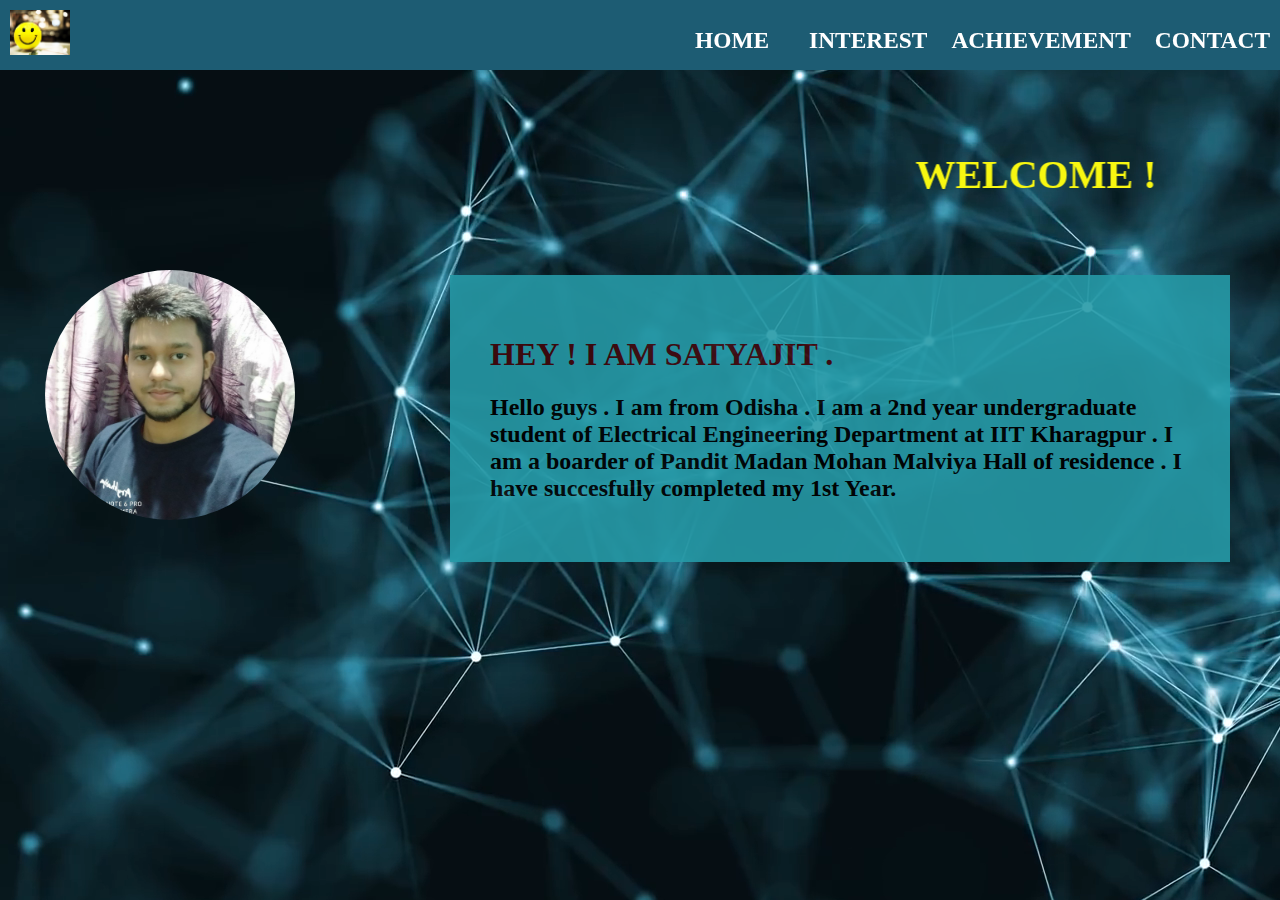
==== index.html @ 3a2be277 "update" ====
<html>
<head>
	<meta charset="utf-8"/>
	<title>assignment/satyajit</title>
	<link rel="stylesheet" type="text/css" href="main.css">
</head>
<body>
	<div class="background-wrap">
		<video id=bg-video preload="auto" autoplay="true" loop="loop" muted="muted">
			<source src="bg.mp4" type="video/mp4">
			</video>
	</div>
		<header class="tm-header">
		<div class="tm-container">
		<img src="1ST.jpg" alt="logo"  class="tm-logo"/>
		<nav class="tm-nav">
			<ul>
				<li><a href="index.html"><h3>HOME</h3></a></li>
				<li><a href="INTEREST.html"><h3>INTEREST</h3></a></li>
				<li><a href="achievement.html"><h3>ACHIEVEMENT</h3></a></li>
			    <li><a href="contact.html"><h3>CONTACT</h3></a></li>
			</ul>
		</nav>
        </div>
	</header>
	<br><br><br>
	<div class="marquee">
	<marquee behavior="alternate" scrollamount=15><h1><b>WELCOME !</b></h1></marquee>
	</div>

	<img src="me.jpeg" class="image" alt="profile" width=250 height=250>

	<div class="bio">
		<h1 style="color: #42080D">HEY ! I AM SATYAJIT .</h1>
		<p><h2>Hello guys . I am from Odisha . I am a 2nd year undergraduate student of Electrical Engineering Department at IIT Kharagpur . I am a boarder of Pandit Madan Mohan Malviya Hall of residence . I have succesfully completed my 1st Year.</h2>
		</p>
	</div>
</body>
</html>
---- main.css ----
body{
	background :#eeeeee;
	margin: 0;
	padding: 0;
	
}

.tm-container{
	
	
}
.tm-header{
	background:#1D5C73;
	height :70px;
	width: 100%;

}


.tm-nav ul li{
	display:inline-block;
	padding: 1px 10px 10px 10px; 
}


.tm-nav ul li a{
	padding: 5px 90px 5px 90px;
	text-decoration:none;
	color:#FFFFFF;
	line-height: 0px;
	font-size:20;
}
.tm-logo{
	float: left;
	padding: 10px;
	width: 60PX;
    
}
.tm-nav{
	float: right;
}
.background-wrap{
	background-size: cover;
	position: fixed;
	width: 100%;
	height: 100%;
	top: 0;
	left: 0;
	z-index: -1000;
	overflow: hidden;
}
.marquee{overflow: hidden;
	font-size: 20;
	color: #F8F711;
}
.image{
	max-width: 100%;
	position: relative;
	padding: 45px;
	border-radius: 50%;
}
.bio{
	position: relative;
	max-width: 100%;
	min-width: 50px;
	margin: 50px;
	background: #269AA7;
	width: 700;
	padding: 40px;
	float: right;
	opacity: 0.9;
	
}
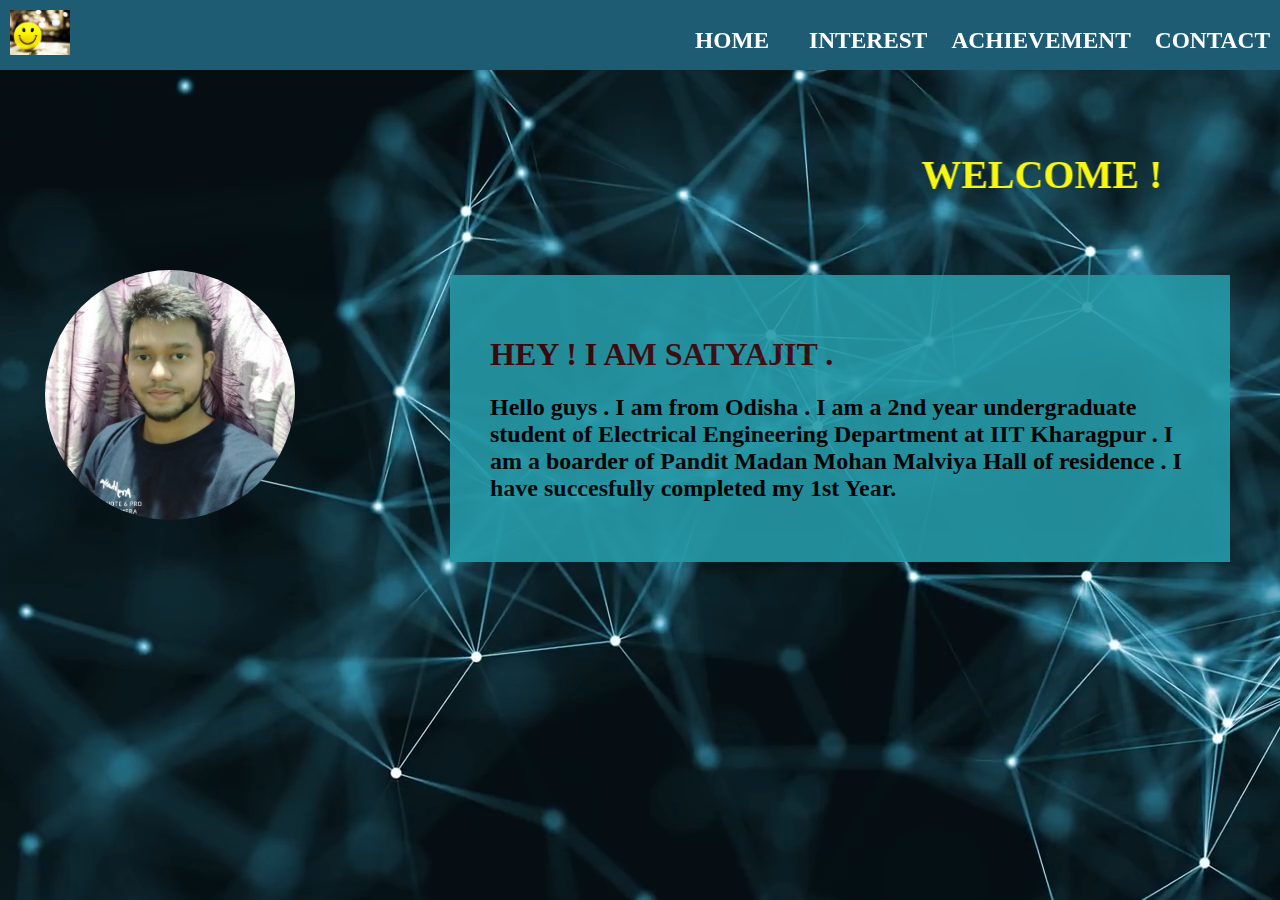
==== commit a24b438d: "Add files via upload" ====
--- a/index.html
+++ b/index.html
@@ -1,39 +1,39 @@
-<html>
-<head>
-	<meta charset="utf-8"/>
-	<title>assignment/satyajit</title>
-	<link rel="stylesheet" type="text/css" href="main.css">
-</head>
-<body>
-	<div class="background-wrap">
-		<video id=bg-video preload="auto" autoplay="true" loop="loop" muted="muted">
-			<source src="bg.mp4" type="video/mp4">
-			</video>
-	</div>
-		<header class="tm-header">
-		<div class="tm-container">
-		<img src="1ST.jpg" alt="logo"  class="tm-logo"/>
-		<nav class="tm-nav">
-			<ul>
-				<li><a href="index.html"><h3>HOME</h3></a></li>
-				<li><a href="INTEREST.html"><h3>INTEREST</h3></a></li>
-				<li><a href="achievement.html"><h3>ACHIEVEMENT</h3></a></li>
-			    <li><a href="contact.html"><h3>CONTACT</h3></a></li>
-			</ul>
-		</nav>
-        </div>
-	</header>
-	<br><br><br>
-	<div class="marquee">
-	<marquee behavior="alternate" scrollamount=15><h1><b>WELCOME !</b></h1></marquee>
-	</div>
-
-	<img src="me.jpeg" class="image" alt="profile" width=250 height=250>
-
-	<div class="bio">
-		<h1 style="color: #42080D">HEY ! I AM SATYAJIT .</h1>
-		<p><h2>Hello guys . I am from Odisha . I am a 2nd year undergraduate student of Electrical Engineering Department at IIT Kharagpur . I am a boarder of Pandit Madan Mohan Malviya Hall of residence . I have succesfully completed my 1st Year.</h2>
-		</p>
-	</div>
-</body>
+<html>
+<head>
+	<meta charset="utf-8"/>
+	<title>assignment/satyajit</title>
+	<link rel="stylesheet" type="text/css" href="main.css">
+</head>
+<body>
+	<div class="background-wrap">
+		<video id=bg-video preload="auto" autoplay="true" loop="loop" muted="muted">
+			<source src="bg.mp4" type="video/mp4">
+			</video>
+	</div>
+		<header class="tm-header">
+		<div class="tm-container">
+		<img src="1ST.jpg" alt="logo"  class="tm-logo"/>
+		<nav class="tm-nav">
+			<ul>
+				<li><a href="index.html"><h3>HOME</h3></a></li>
+				<li><a href="INTEREST.html"><h3>INTEREST</h3></a></li>
+				<li><a href="achievement.html"><h3>ACHIEVEMENT</h3></a></li>
+			    <li><a href="contact.html"><h3>CONTACT</h3></a></li>
+			</ul>
+		</nav>
+        </div>
+	</header>
+	<br><br><br>
+	<div class="marquee">
+	<marquee behavior="alternate" scrollamount=15><h1><b>WELCOME !</b></h1></marquee>
+	</div>
+
+	<img src="me.jpeg" class="image" alt="profile" width=250 height=250>
+
+	<div class="bio">
+		<h1 style="color: #42080D">HEY ! I AM SATYAJIT .</h1>
+		<p><h2>Hello guys . I am from Odisha . I am a 2nd year undergraduate student of Electrical Engineering Department at IIT Kharagpur . I am a boarder of Pandit Madan Mohan Malviya Hall of residence . I have succesfully completed my 1st Year.</h2>
+		</p>
+	</div>
+</body>
 </html>--- a/main.css
+++ b/main.css
@@ -1,75 +1,75 @@
-
-
-body{
-	background :#eeeeee;
-	margin: 0;
-	padding: 0;
-	
-}
-
-.tm-container{
-	
-	
-}
-.tm-header{
-	background:#1D5C73;
-	height :70px;
-	width: 100%;
-
-}
-
-
-.tm-nav ul li{
-	display:inline-block;
-	padding: 1px 10px 10px 10px; 
-}
-
-
-.tm-nav ul li a{
-	padding: 5px 90px 5px 90px;
-	text-decoration:none;
-	color:#FFFFFF;
-	line-height: 0px;
-	font-size:20;
-}
-.tm-logo{
-	float: left;
-	padding: 10px;
-	width: 60PX;
-    
-}
-.tm-nav{
-	float: right;
-}
-.background-wrap{
-	background-size: cover;
-	position: fixed;
-	width: 100%;
-	height: 100%;
-	top: 0;
-	left: 0;
-	z-index: -1000;
-	overflow: hidden;
-}
-.marquee{overflow: hidden;
-	font-size: 20;
-	color: #F8F711;
-}
-.image{
-	max-width: 100%;
-	position: relative;
-	padding: 45px;
-	border-radius: 50%;
-}
-.bio{
-	position: relative;
-	max-width: 100%;
-	min-width: 50px;
-	margin: 50px;
-	background: #269AA7;
-	width: 700;
-	padding: 40px;
-	float: right;
-	opacity: 0.9;
-	
-}
+
+
+body{
+	background :#eeeeee;
+	margin: 0;
+	padding: 0;
+	
+}
+
+.tm-container{
+	
+	
+}
+.tm-header{
+	background:#1D5C73;
+	height :70px;
+	width: 100%;
+
+}
+
+
+.tm-nav ul li{
+	display:inline-block;
+	padding: 1px 10px 10px 10px; 
+}
+
+
+.tm-nav ul li a{
+	padding: 5px 90px 5px 90px;
+	text-decoration:none;
+	color:#FFFFFF;
+	line-height: 0px;
+	font-size:20;
+}
+.tm-logo{
+	float: left;
+	padding: 10px;
+	width: 60PX;
+    
+}
+.tm-nav{
+	float: right;
+}
+.background-wrap{
+	background-size: cover;
+	position: fixed;
+	width: 100%;
+	height: 100%;
+	top: 0;
+	left: 0;
+	z-index: -1000;
+	overflow: hidden;
+}
+.marquee{overflow: hidden;
+	font-size: 20;
+	color: #F8F711;
+}
+.image{
+	max-width: 100%;
+	position: relative;
+	padding: 45px;
+	border-radius: 50%;
+}
+.bio{
+	position: relative;
+	max-width: 100%;
+	min-width: 50px;
+	margin: 50px;
+	background: #269AA7;
+	width: 700;
+	padding: 40px;
+	float: right;
+	opacity: 0.9;
+	
+}
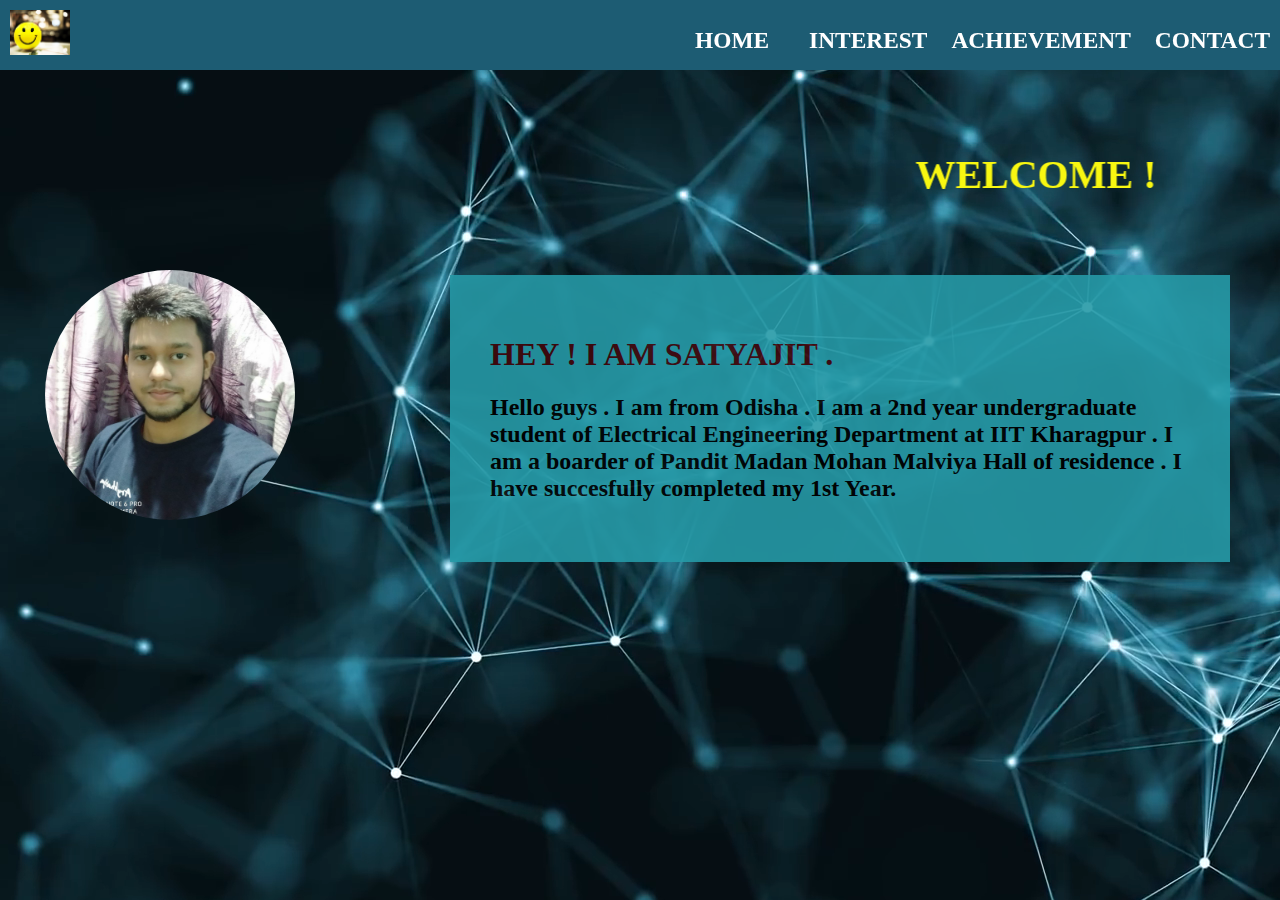
==== commit 65a9b085: "Add files via upload" ====
--- a/index.html
+++ b/index.html
@@ -7,6 +7,12 @@
 <body>
 	<div class="background-wrap">
 		<video id=bg-video preload="auto" autoplay="true" loop="loop" muted="muted">
+			<source src="bg.mp4" type="video/mp4">
+			</video>
+			<video id=bg-video preload="auto" autoplay="true" loop="loop" muted="muted">
+			<source src="bg.mp4" type="video/mp4">
+			</video>
+			<video id=bg-video preload="auto" autoplay="true" loop="loop" muted="muted">
 			<source src="bg.mp4" type="video/mp4">
 			</video>
 	</div>
--- a/main.css
+++ b/main.css
@@ -7,10 +7,7 @@
 	
 }
 
-.tm-container{
-	
-	
-}
+
 .tm-header{
 	background:#1D5C73;
 	height :70px;
@@ -42,14 +39,13 @@
 	float: right;
 }
 .background-wrap{
-	background-size: cover;
+	object-fit:cover;
 	position: fixed;
-	width: 100%;
-	height: 100%;
 	top: 0;
 	left: 0;
+	bottom: 0;
 	z-index: -1000;
-	overflow: hidden;
+	pointer-events: none;
 }
 .marquee{overflow: hidden;
 	font-size: 20;
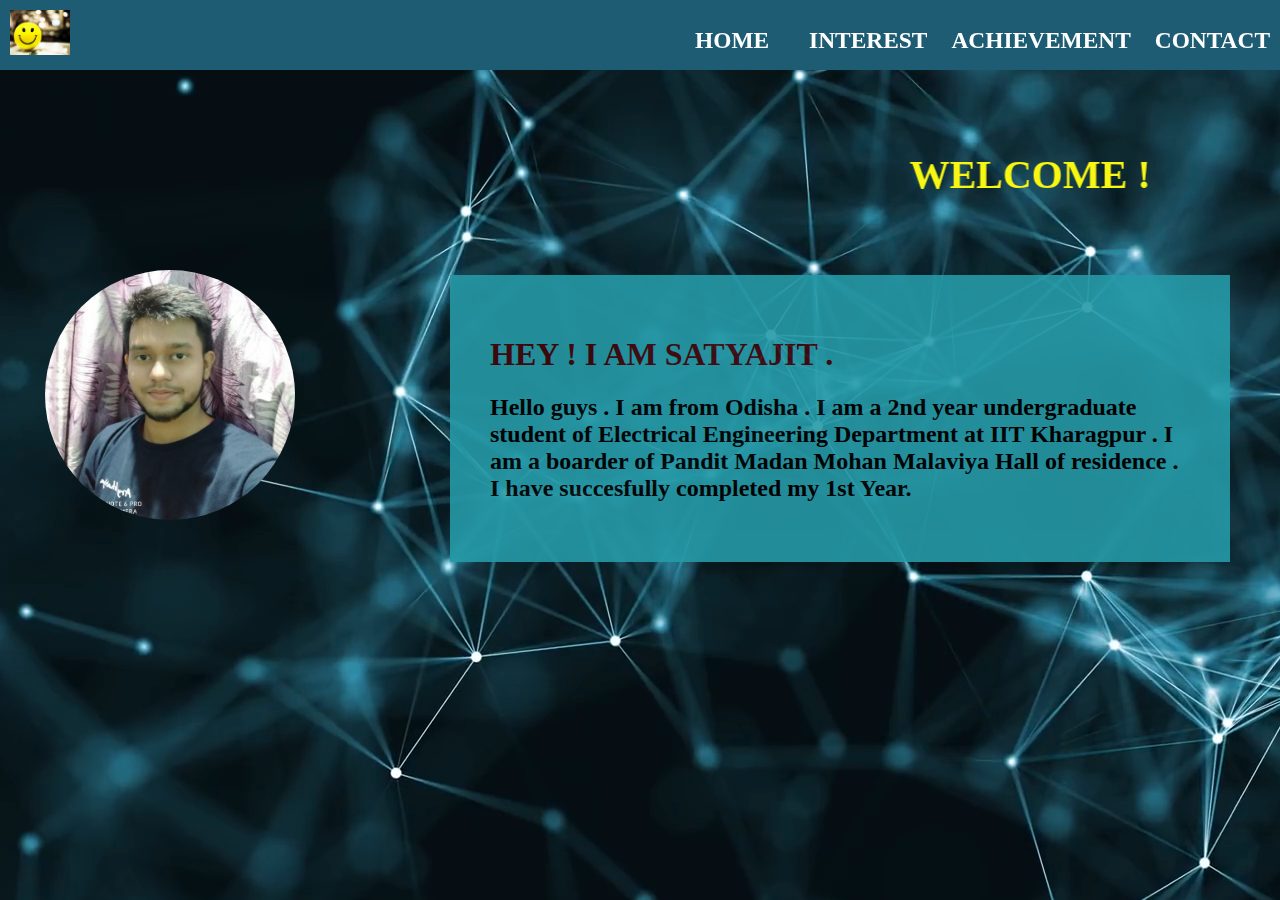
==== commit 144c7dca: "Add files via upload" ====
--- a/index.html
+++ b/index.html
@@ -38,7 +38,7 @@
 
 	<div class="bio">
 		<h1 style="color: #42080D">HEY ! I AM SATYAJIT .</h1>
-		<p><h2>Hello guys . I am from Odisha . I am a 2nd year undergraduate student of Electrical Engineering Department at IIT Kharagpur . I am a boarder of Pandit Madan Mohan Malviya Hall of residence . I have succesfully completed my 1st Year.</h2>
+		<p><h2>Hello guys . I am from Odisha . I am a 2nd year undergraduate student of Electrical Engineering Department at IIT Kharagpur . I am a boarder of Pandit Madan Mohan Malaviya Hall of residence . I have succesfully completed my 1st Year.</h2>
 		</p>
 	</div>
 </body>
